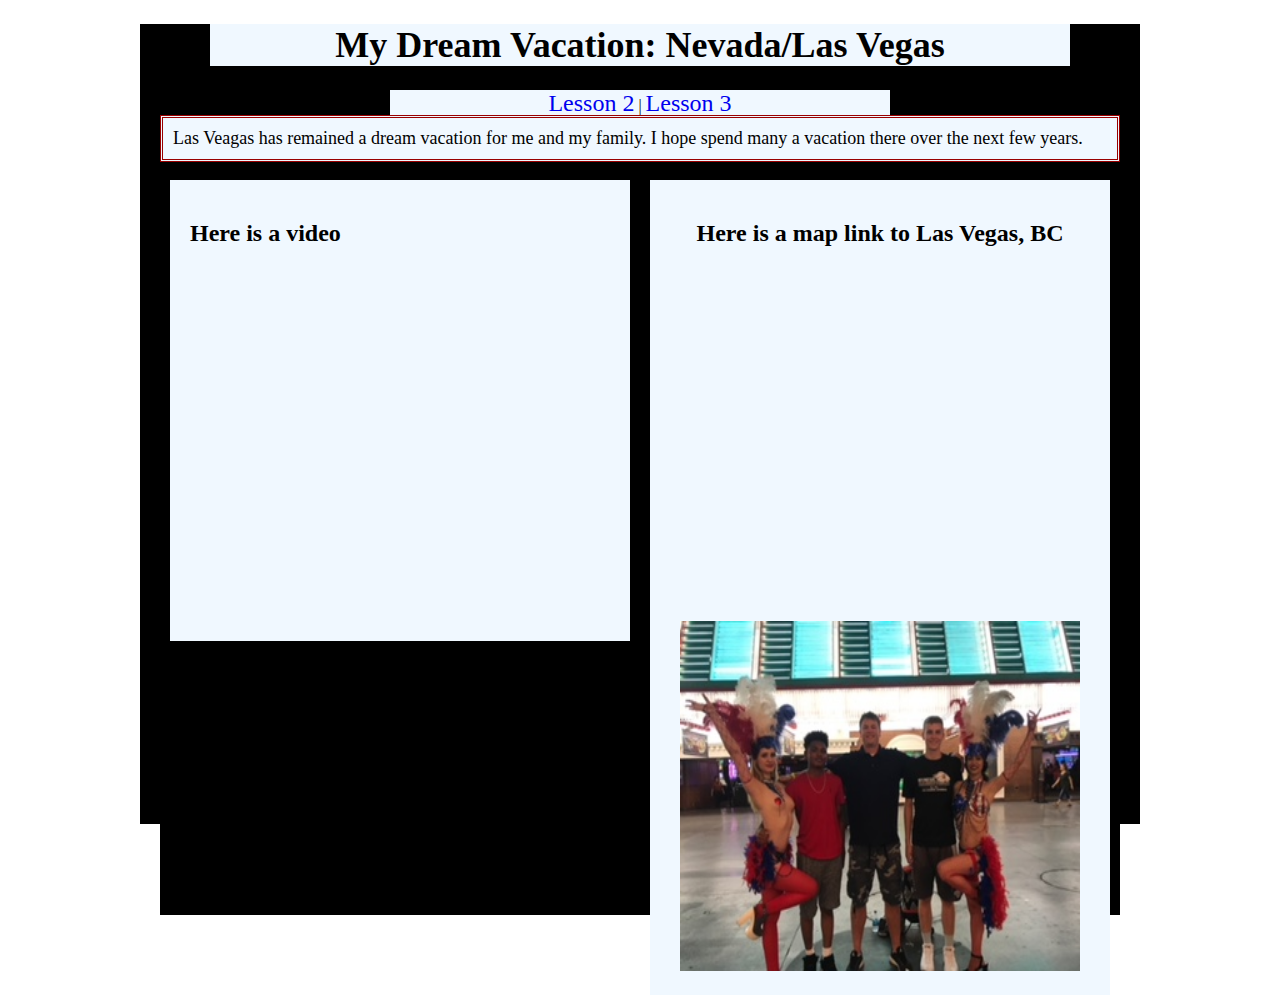
==== week2/lesson3.html @ 53d31575 "Add files via upload" ====
<!DOCTYPE html>
<!-- My second week project where I have picked a topic and have all previous pages linked together with a navigation bar -->

<html>
    <head>
        <title>My Dream Vacation:  Nevada/Las Vegas </title>
        <meta http-equiv="Content-Type" content="text/html; charset=UTF-8">
        <!-- Linking our external css file -->
        <link href="L3styles.css" type="text/css" rel="stylesheet">
    </head>
    <body>
    	<div id="wrapper">
	    <div id="Header">
            	<h1>My Dream Vacation: Nevada/Las Vegas</h1>
            </div>
            <div id="NavBar"> 
                <a href="../weekOne/lesson2.html" class="link">Lesson 2</a> | 
                <a href="lesson3.html" class="link">Lesson 3</a>                           
            </div>
            <div id="Main">        
                <p class="boxedText">Las Veagas has remained a dream vacation for me and my family. I hope spend many a vacation there over the next few years.</p> 
                <!-- A floating left side div and floating right one -->
                <div id="LeftSideBox">
                    <h2>Here is a video</h2>
                        <!-- Embeded iframe from a outside source will be copied here-->
                 	<iframe width="400px" height="350px" src="https://www.youtube.com/embed/uG1qZlEtorM" frameborder="0" allowfullscreen></iframe>
                </div>
                
                <div id="RightSideBox">
                    <h2>Here is a map link to Las Vegas, BC</h2>
                    <!-- An embeded iframe for a map link -->
                    <iframe src="https://www.google.com/maps/embed?pb=!1m18!1m12!1m3!1d3390167.7294330476!2d-118.85532568499028!3d38.73197401612969!2m3!1f0!2f0!3f0!3m2!1i1024!2i768!4f13.1!3m3!1m2!1s0x80beb782a4f57dd1%3A0x3accd5e6d5b379a3!2sLas+Vegas%2C+NV!5e0!3m2!1sen!2sus!4v1544042627419" width="400" height="350" frameborder="0" style="border:0" allowfullscreen></iframe>
                    <img src="Las.JPG" width="400px" height="350px">

                </div> <!-- close right side box div -->
            </div>  <!-- close main div -->
        </div>  <!-- close wrapper div -->
    </body>
</html>
---- week2/L3styles.css ----
@charset "utf-8";

#wrapper {
			background-color: #000000;
			width:			1000px;
			margin-left:	auto;
			margin-right:	auto; 
			height:800px; 
			}
#Header	{
			background-color: #f0f8ff;
			width:			860px;
			margin-left:	auto;
			margin-right:	auto;
			
			}
#Main 	{
			width: 			960px;
			margin-left:	auto;
			margin-right:	auto;
			background-color: black;
			height:         800px;
			}
#RightSideBox	{
			background-color: #f0f8ff;
			position:		relative;
			width:			420px;
			float:			right;
			margin-left:	10px;
			margin-right: 	10px;
			padding: 		20px;
			text-align: 	center;
			}
#LeftSideBox	{
			background-color: #f0f8ff;
			width:			420px;
			float:			left;
			margin-left:	10px;
			margin-right: 	10px;
			padding: 		20px; 
			}
			

/* Navigation bar instructions */
#NavBar {
			width: 			500px;
			background-color:  #f0f8ff;
			margin-left: 	auto;
			margin-right: 	auto;
			text-align: 	center;
			margin-bottom:	-20px;         
			}

a:hover {
    		color: black; text-decoration: line;
			}  
			
/* Some styles we know already are familiar with */
h1 		{
			color:			#000000; 
			text-align:		center; 
			font-family: 	Georgia;
			font-size: 		36px;
			}
body 	{ 		
			font-family: "Letterpress" ; 
			}


.boxedText 	{
			background-color:#f0f8ff;
			color: 			black;
			border-style:	double;
			border-color:	#900;
			border-width:	medium;
			font-size:		18px;
			padding:		10px;
			}
.link {
    		text-decoration: none; font-size:  x-large;
			}
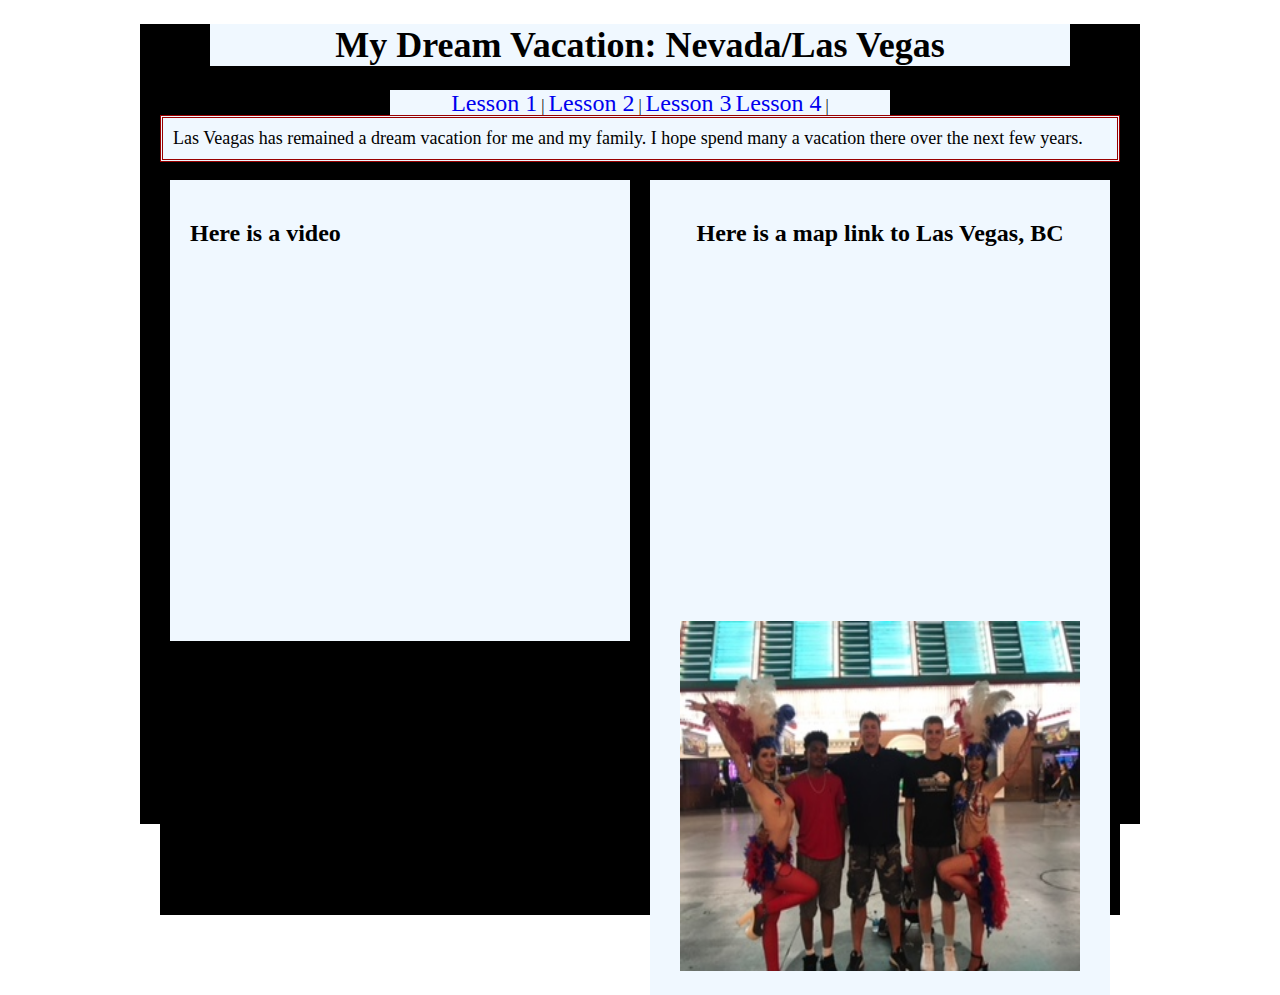
==== commit ffa92e41: "Add files via upload" ====
--- a/week2/lesson3.html
+++ b/week2/lesson3.html
@@ -14,8 +14,10 @@
             	<h1>My Dream Vacation: Nevada/Las Vegas</h1>
             </div>
             <div id="NavBar"> 
-                <a href="../weekOne/lesson2.html" class="link">Lesson 2</a> | 
-                <a href="lesson3.html" class="link">Lesson 3</a>                           
+            <a href="../week1/lesson1.html" class="link">Lesson 1</a> |
+                <a href="../week1/lesson2.html" class="link">Lesson 2</a> | 
+                <a href="lesson3.html" class="link">Lesson 3</a> 
+                <a href="lesson4.html" class="link">Lesson 4</a> |                          
             </div>
             <div id="Main">        
                 <p class="boxedText">Las Veagas has remained a dream vacation for me and my family. I hope spend many a vacation there over the next few years.</p> 
